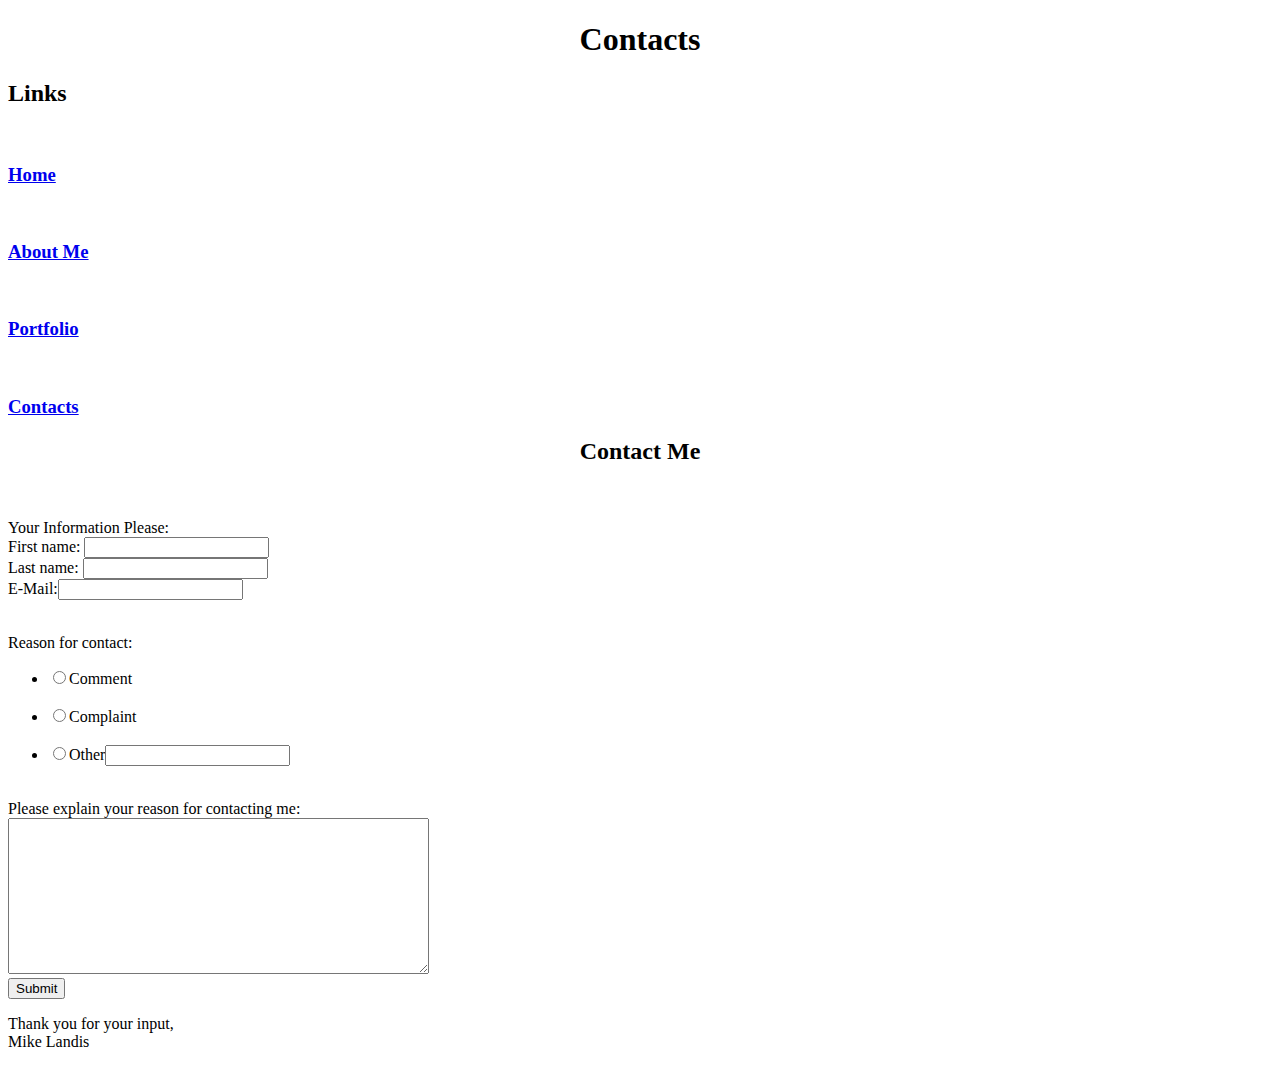
==== Contacts.html @ 617ecc6d "Create Contacts.html" ====
<!DOCTYPE HTML>
<html>
<head>
<title>Webpage</title>
<link rel="stylesheet" type="text/css" href="style3.css">
</head>
<body>

<div id="header">
	<h1 style="text-align:center;">Contacts</h1>
</div>

<div id="left_column">
	<h2>Links</h2>
	<br>
	<h3><a href="file://localhost/Users/Guest/Desktop/Mike%20Landis%20html/Home.html">Home</a></h3>
	<br>
	<h3><a href="file://localhost/Users/Guest/Desktop/Mike%20Landis%20html/MikeLandis.html">About Me</a></h3>
	<br>
	<h3><a href="file://localhost/Users/Guest/Desktop/Mike%20Landis%20html/Portfolio Page.html">Portfolio</a></h3>
	<br>
	<h3><a href="file://localhost/Users/Guest/Desktop/Mike%20Landis%20html/Contacts.html">Contacts</a></h3>
</div>

<div id="main_content">
	<h2 style="text-align:center; color:black; font-size:24px">Contact Me</h2><br>
	<p>
		<form>
			<h10>Your Information Please:</h10><br>
				First name: <input type="text" name="firstname"><br>
				Last name: <input type="text" name="lastname"><br>
				E-Mail:<input type="text" name="e-mail"><br>
	</p>
			<br>
			<h10>Reason for contact:</h10><br>
				<ul style="fontsize: 16px;">
					<li><input type="radio" name="comment">Comment</li><br>
					<li><input type="radio" name="complaint">Complaint</li><br>
					<li><input type="radio" name="other">Other<input type="text" name"reason"></li><br>
				</ul>
			<h10>Please explain your reason for contacting me:</h10><br>
				<textarea rows="10" cols="50"></textarea>
		<br>
			<input type="submit" value="Submit">
	<p style="font-size:16px">
		</form>
		Thank you for your input,<br>
		Mike Landis
	</p>

</div>

<div id="footer">
</div>

</body>
</html>
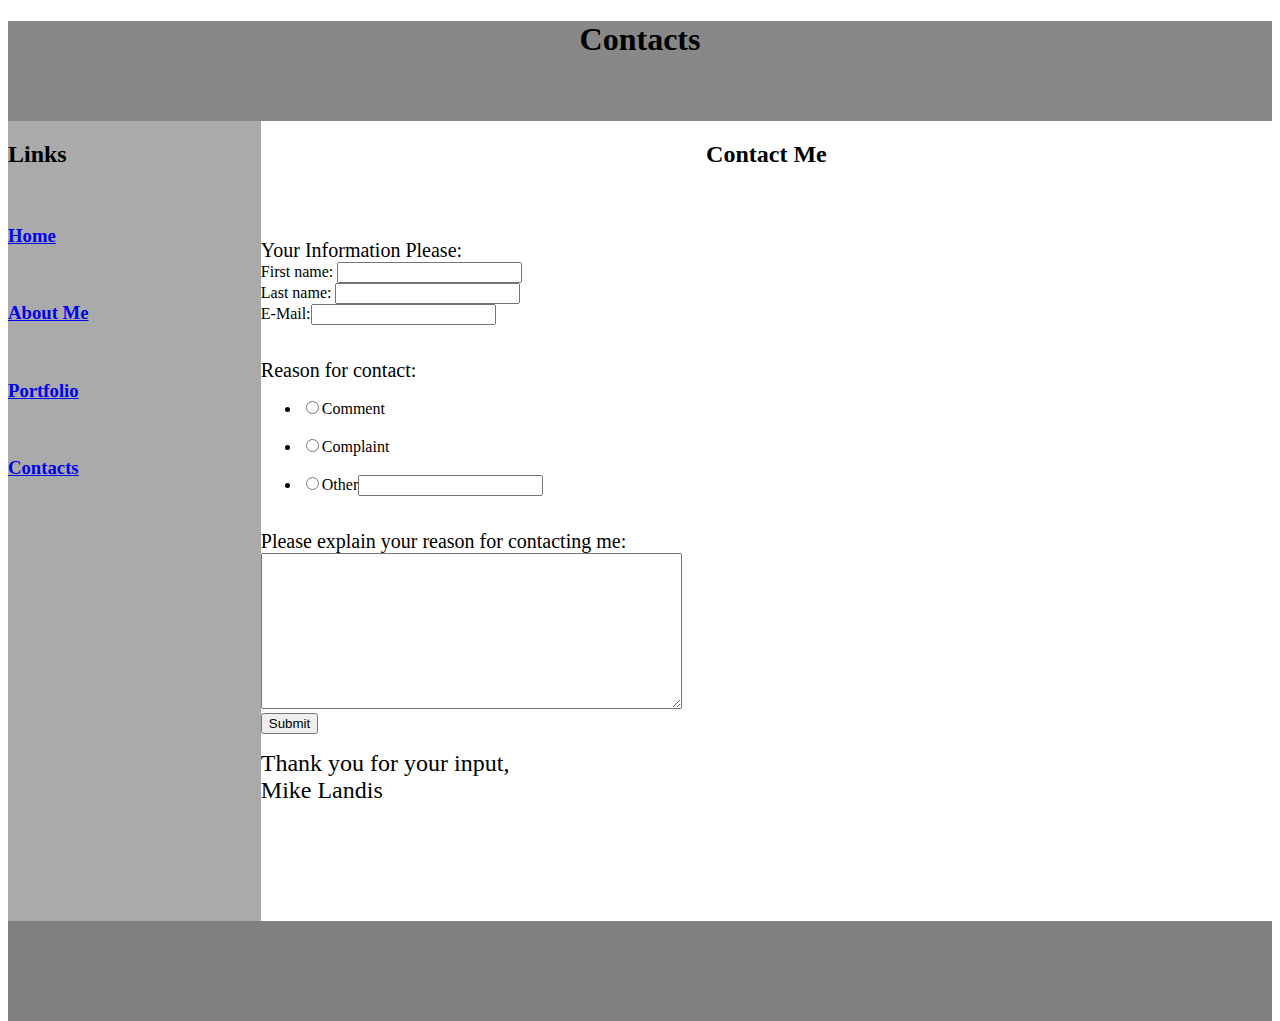
==== commit d4ffea02: "Add links to homepage" ====
--- a/Contacts.html
+++ b/Contacts.html
@@ -13,13 +13,13 @@
 <div id="left_column">
 	<h2>Links</h2>
 	<br>
-	<h3><a href="file://localhost/Users/Guest/Desktop/Mike%20Landis%20html/Home.html">Home</a></h3>
+	<h3><a href="index.html">Home</a></h3>
 	<br>
-	<h3><a href="file://localhost/Users/Guest/Desktop/Mike%20Landis%20html/MikeLandis.html">About Me</a></h3>
+	<h3><a href="MikeLandis.html">About Me</a></h3>
 	<br>
-	<h3><a href="file://localhost/Users/Guest/Desktop/Mike%20Landis%20html/Portfolio Page.html">Portfolio</a></h3>
+	<h3><a href="Portfolio_Page.html">Portfolio</a></h3>
 	<br>
-	<h3><a href="file://localhost/Users/Guest/Desktop/Mike%20Landis%20html/Contacts.html">Contacts</a></h3>
+	<h3><a href="Contacts.html">Contacts</a></h3>
 </div>
 
 <div id="main_content">
--- a/style3.css
+++ b/style3.css
@@ -0,0 +1,48 @@
+#header
+{
+	background-color:#888888;
+	width:100%;
+	min-height:100px;
+}
+
+#left_column
+{
+	background-color:#aaaaaa;
+	width:20%;
+	min-height:800px;
+	float:left;
+}
+
+#main_content
+{
+	background-color:white;
+	width:80%;
+	min-height:800px;
+	background-repeat:no-repeat;
+	float:left;
+	font-size:24px;
+}
+
+#footer
+{
+	background-color:#808080;
+	width:100%;
+	min-height:100px;
+	float:left;
+	clear:both;
+}
+
+h2
+{
+	color:#000000;
+}
+
+form
+{
+	font-size:16px;
+}
+
+h10
+{
+	font-size:20px;
+}
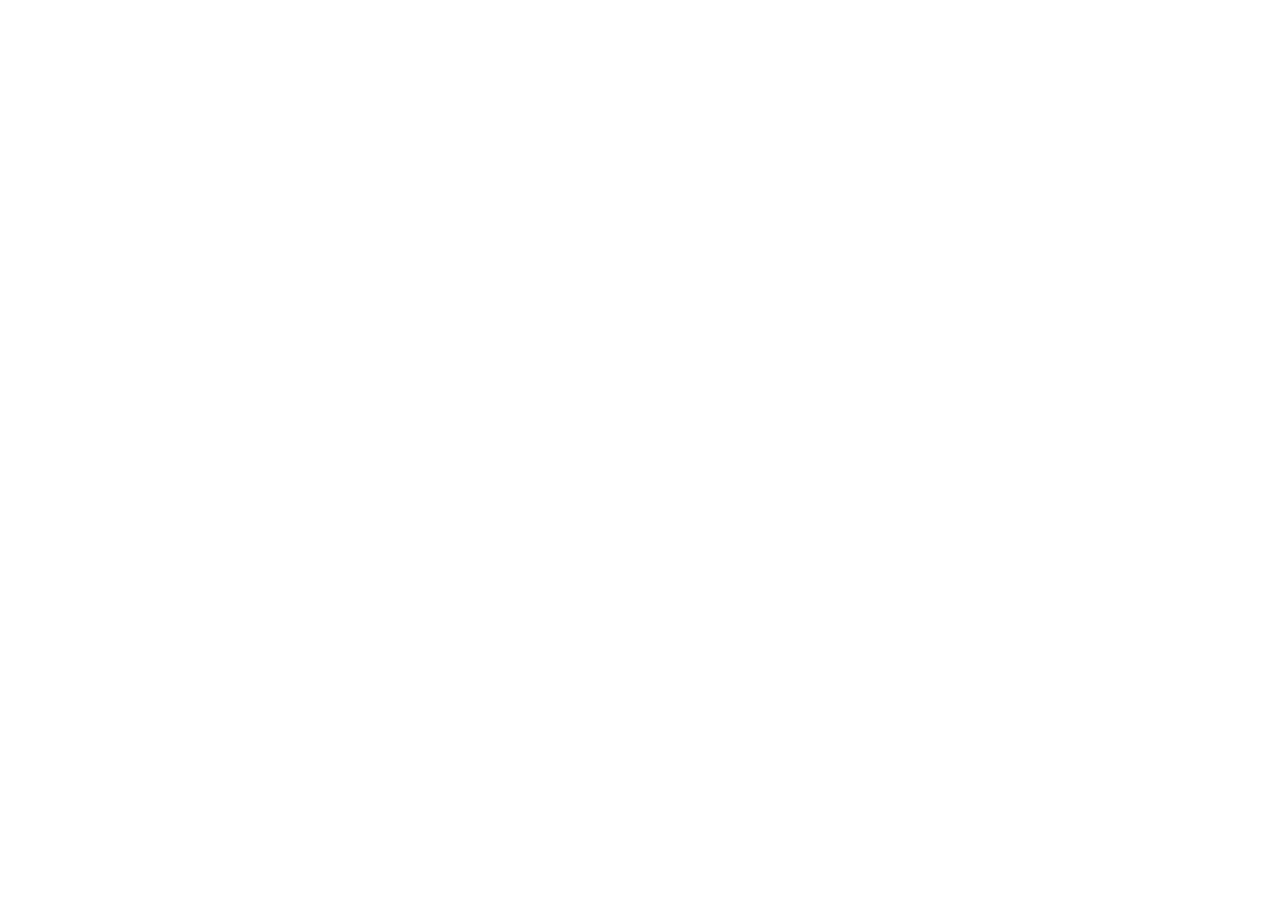
==== commit 4b510f4a: "contact commented out" ====
--- a/Contacts.html
+++ b/Contacts.html
@@ -1,4 +1,4 @@
-<!DOCTYPE HTML>
+<!--<!DOCTYPE HTML>
 <html>
 <head>
 <title>Webpage</title>
@@ -54,4 +54,4 @@
 </div>
 
 </body>
-</html>
+</html>--!>
